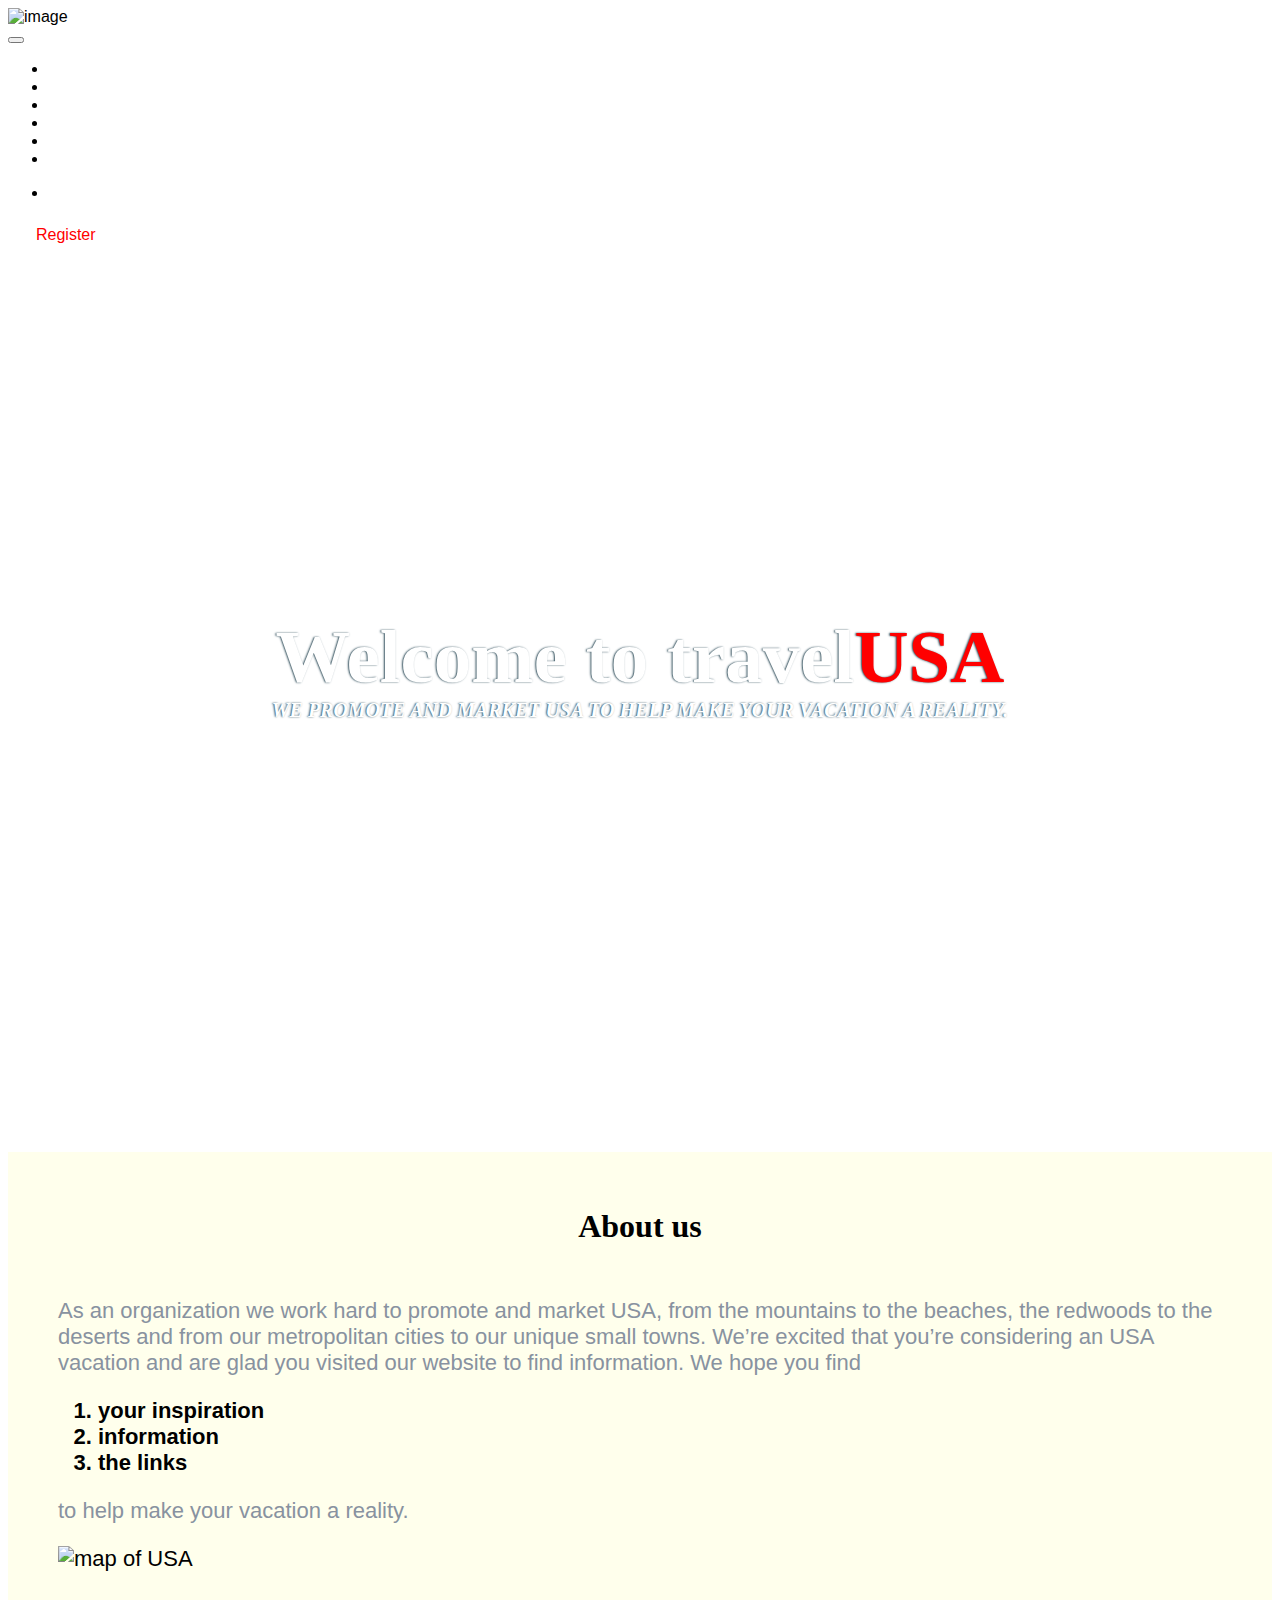
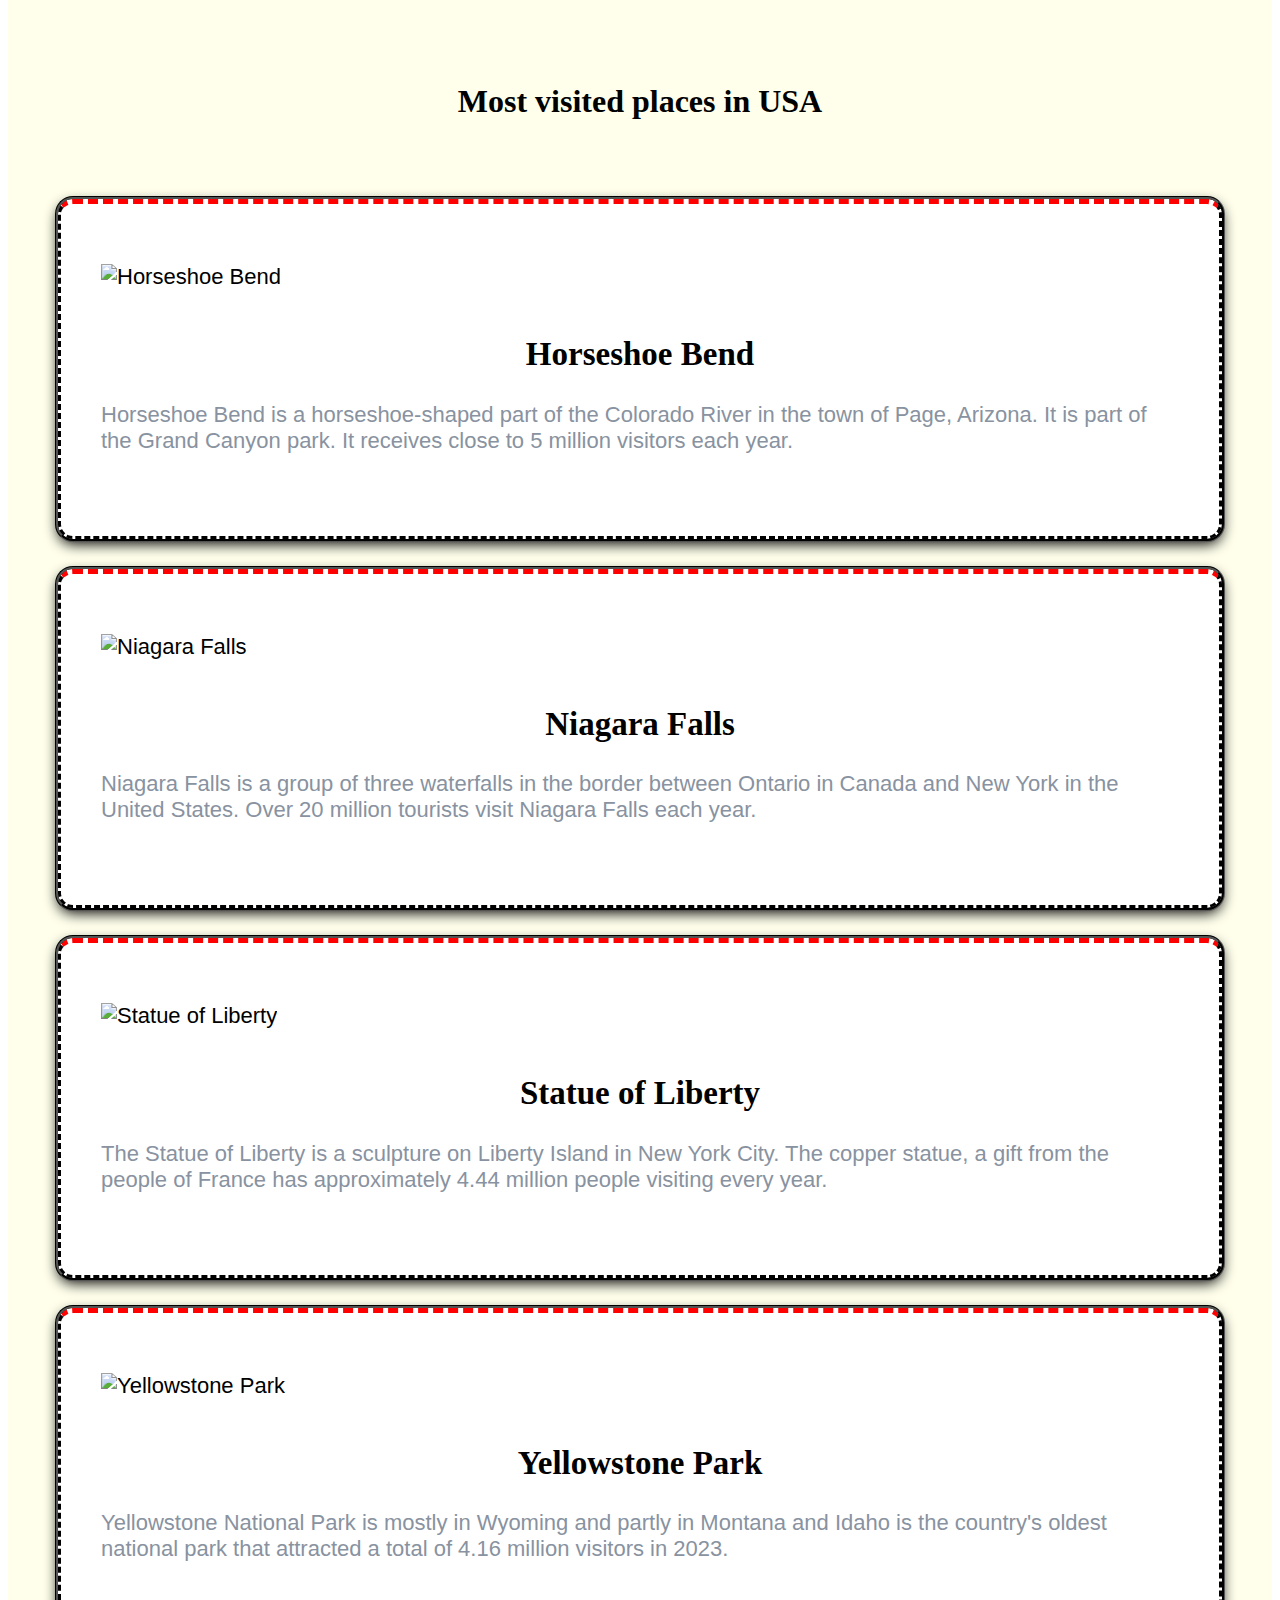
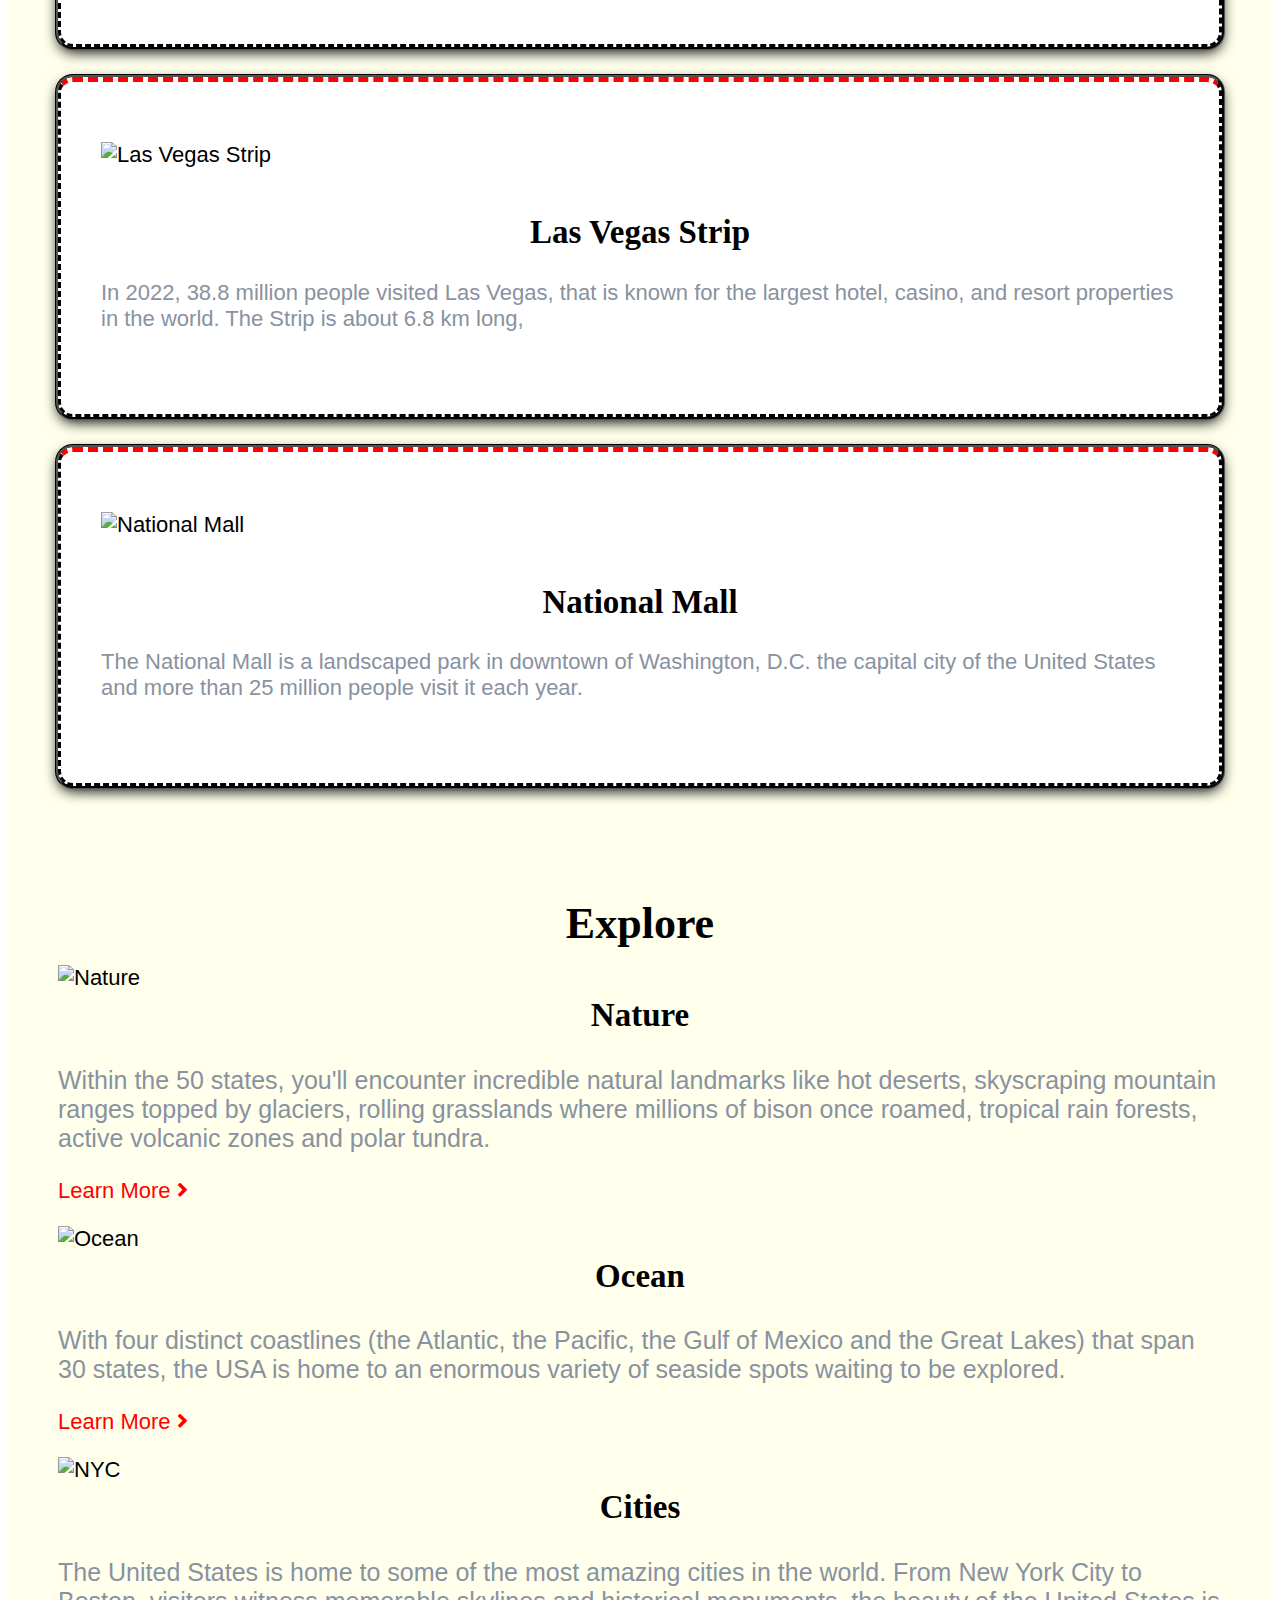
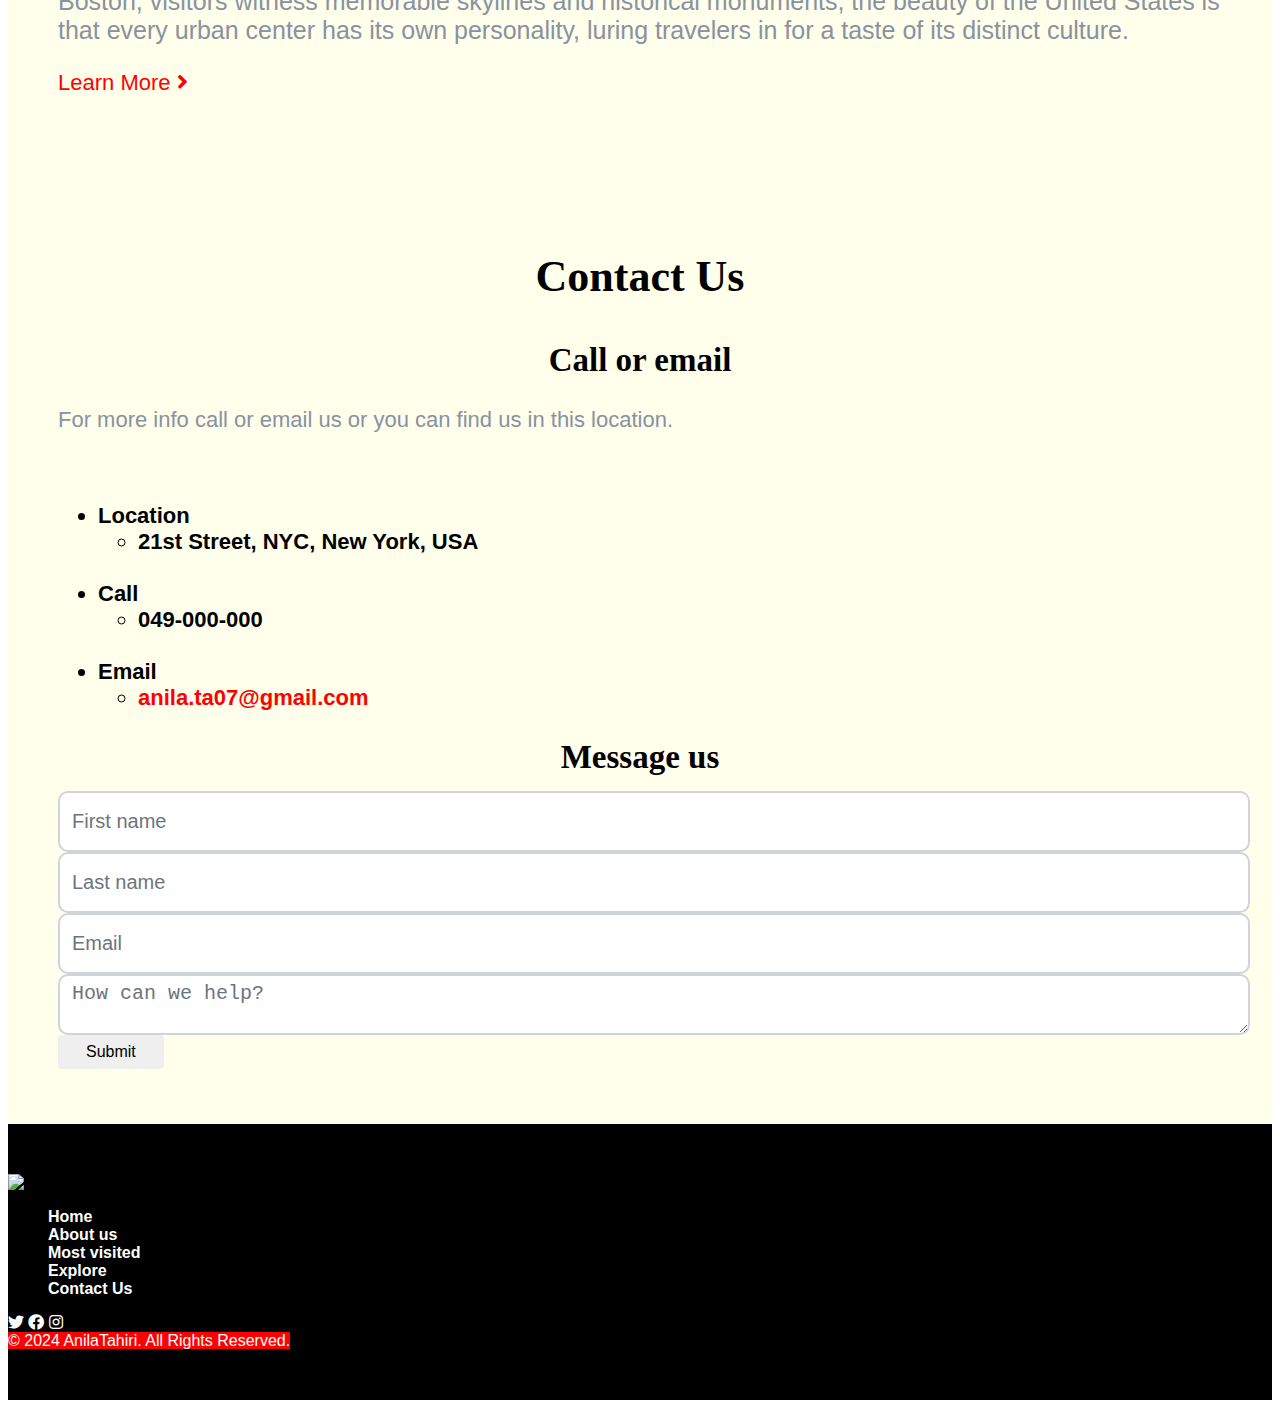
==== index.html @ 1899d4d8 "projekti" ====
<!DOCTYPE html>
<html lang="en">
<head>
    <meta charset="UTF-8">
    <meta name="viewport" content="width=device-width, initial-scale=1.0">
    <title>travelUSA</title>
    <link rel="icon" type="image/x-icon" href="/Users/anila/Desktop/projekti/image/USA.png">
    <link rel="stylesheet" href="https://stackpath.bootstrapcdn.com/bootstrap/4.1.3/css/bootstrap.min.css" integrity="sha384-MCw98/SFnGE8fJT3GXwEOngsV7Zt27NXFoaoApmYm81iuXoPkFOJwJ8ERdknLPMO" crossorigin="anonymous">
    <link rel="stylesheet" href="https://use.fontawesome.com/releases/v5.3.1/css/all.css">
    <link type="text/css" rel="stylesheet" href="css/my_css.css">
</head>
<body>
  
  <!-- Header-->
  <header id="background_image">
    <div class="container" >
      <nav class="navbar navbar-expand-md no-gutters">
        <div class="col-3 text-left">
            <img src="/Users/anila/Desktop/projekti/image/USA.png" height="30" alt="image">
        </div>
        <button class="navbar-toggler" type="button" data-toggle="collapse" data-target=".navbar-collapse-2" aria-controls="navbarNav7" aria-expanded="false" aria-label="Toggle navigation">
          <span class="navbar-toggler-icon"></span>
        </button>
        <div class=" collapse navbar-collapse navbar-collapse-2 justify-content-center col-md-6" id="navbarNav7">
          <ul class="navbar-nav justify-content-center">
            <li class="nav-item active">
              <li><a class="nav-link" href="#hero">Home</a></li>
            </li>
            <li class="nav-item">
              <a class="nav-link scrollto" href="#about">About us</a>
            </li>
            <li class="nav-item">
              <a class="nav-link" href="#mostvisited">Most visited</a>
            </li>
            <li class="nav-item">
              <a class="nav-link" href="#explore">Explore</a>
            </li>
            <li class="nav-item">
              <a class="nav-link" href="#contacts">Contact Us</a>
            </li>
          </ul>
        </div>
        <div class="collapse navbar-collapse navbar-collapse-2">
          <ul class="navbar-nav ml-auto justify-content-end">
            <li class="nav-item">
              <a class="nav-link" href="login.html" id="login">Log In</a>
            </li>
          </ul>
          <a class="btn btn-dark ml-md-3 register" href="forms.html">Register</a>
        </div>
      </nav>
    </div>
  </header>

<!-- ======= Hero Section ======= -->
<section id="hero" id="background_image">
  <div class="hero-container" data-aos="fade-up">
    <h1>Welcome to travel<span style="color:red;">USA</span></h1>
    <h2>We promote and market USA to help make your vacation a reality.</h2>
  </div>
</section><!-- End Hero -->
<main id="main">

<!-- Content-->
<section class="fdb-block" id="about">
  <div class="col-12 text-center">
    <h1>About us</h1>
  </div>
  <br>
  <div class="container">
    <div class="row align-items-center">
      <div class="col-12 col-md-12 col-lg-6 col-xl-5">
        <p >As an organization we work hard to promote and market USA, from the mountains to the beaches, the redwoods to the deserts and from our metropolitan cities to our unique small towns.
          We’re excited that you’re considering an USA vacation and are glad you visited our website to find information. We hope you find </p>
        <ol>
          <li>your inspiration</li>
          
          <li>information</li>
         
          <li>the links</li>
          
        </ol>
       <p> to help make your vacation a reality.</p>
      </div>
      <div class="col-12 col-md-8 m-auto ml-lg-auto mr-lg-0 col-lg-6 pt-5 pt-lg-0">
        <img alt="map of USA" class="img-fluid" src="/Users/anila/Desktop/projekti/image/us.png" >
      </div>
    </div>
  </div>
</section>




   <!-- Feature-->
   <section class="fdb-block" id="mostvisited">
    <div class="col-12 text-center">
      <h1>Most visited places in USA</h1>
    </div>
    <br>
    <br>
    <div class="container">
      <div class="row text-left">
        <div class="col-12 col-md-8 m-auto col-lg-4">
          <div class="fdb-box fdb-touch">
            <img alt="Horseshoe Bend" class="img-fluid" src="/Users/anila/Desktop/projekti/image/canyon.jpeg " style="height: 200px;" style="width: 200%;">
            <h2> Horseshoe Bend</h2>
            <p>Horseshoe Bend is a horseshoe-shaped part of the Colorado River in the town of Page, Arizona.
               It is part of the Grand Canyon park. It receives close to 5 million visitors each year.</p>
          </div>
        </div>
        <div class="col-12 col-md-8 m-auto col-lg-4 pt-5 pt-lg-0">
          <div class="fdb-box fdb-touch">
            <img alt="Niagara Falls" class="img-fluid" src="/Users/anila/Desktop/projekti/image/Niagara.png" style="height: 200px;" style="width: 200%;">
            <h2>Niagara Falls</h2>
            <p>Niagara Falls is a group of three waterfalls in the border between Ontario in Canada and  New York in the United States. Over 20 million tourists visit Niagara Falls each year. </p>
          </div>
        </div>
        <div class="col-12 col-md-8 m-auto col-lg-4 pt-5 pt-lg-0">
          <div class="fdb-box fdb-touch">
            <img alt="Statue of Liberty" class="img-fluid" src="/Users/anila/Desktop/projekti/image/liberty.png" style="height: 200px;" style="width: 200%;">
            <h2> Statue of Liberty</h2>
            <p>The Statue of Liberty is a sculpture on Liberty Island in New York City. The copper statue, a gift from the people of France has approximately 4.44 million people visiting every year.</p>
          </div>
        </div>
        <div class="col-12 col-md-8 m-auto col-lg-4 pt-5 pt-lg-0">
          <div class="fdb-box fdb-touch">
            <img alt=" Yellowstone Park" class="img-fluid" src="/Users/anila/Desktop/projekti/image/Yellowstone.png" style="height: 200px;" style="width: 200%;">
            <h2> Yellowstone Park</h2>
            <p>Yellowstone National Park is mostly in Wyoming and partly in Montana and Idaho is the country's oldest national park that attracted a total of 4.16 million visitors in 2023. </p>
          </div>
        </div>
        <div class="col-12 col-md-8 m-auto col-lg-4 pt-5 pt-lg-0">
          <div class="fdb-box fdb-touch">
            <img alt="Las Vegas Strip" class="img-fluid" src="/Users/anila/Desktop/projekti/image/lasvegas.jpeg" style="height: 200px;" style="width: 200%;">
            <h2>Las Vegas Strip</h2>
            <p>In 2022, 38.8 million people visited Las Vegas, that is known for the largest hotel, casino, and resort properties in the world. The Strip is about 6.8 km long,</p>
          </div>
        </div>
        <div class="col-12 col-md-8 m-auto col-lg-4 pt-5 pt-lg-0">
          <div class="fdb-box fdb-touch">
            <img alt="National Mall" class="img-fluid" src="/Users/anila/Desktop/projekti/image/national.jpeg" style="height: 200px;" style="width: 200%;">
            <h2> National Mall</h2>
            <p>The National Mall is a landscaped park in downtown of Washington, D.C. the capital city of the United States and more than 25 million people visit it each year. </p>
          </div>
        </div>
      </div>
    </div>
  </section>

  

 

       <!-- Feature-->
    <section class="fdb-block" id="explore">
      <div class="container">
        <div class="row justify-content-center pb-5">
          <div >
            <h1>Explore</h1>
          </div>
        </div>

        <div class="row text-left align-items-center pt-5 pb-md-5" >
          <div class="col-4 col-md-5">
            <img alt="Nature" class="img-fluid" src="/Users/anila/Desktop/projekti/image/nature.png">
          </div>
          
         <div class="col-12 col-md-5 m-md-auto">
            <h2><strong>Nature</strong></h2>
            <p class="lead">Within the 50 states, you'll encounter incredible natural landmarks like hot deserts, skyscraping mountain ranges topped by glaciers, 
              rolling grasslands where millions of bison once roamed, tropical rain forests, active volcanic zones and polar tundra.</p>
            <p><a href="nature.html">Learn More <i class="fas fa-angle-right"></i></a></p>
          </div>
        </div>
    
        <div class="row text-left align-items-center pt-5 pb-md-5">
          <div class="col-4 col-md-5 m-md-auto order-md-5">
            <img alt="Ocean" class="img-fluid" src="/Users/anila/Desktop/projekti/image/beach.jpeg" >
          </div>
          <div class="col-12 col-md-5">
            <h2><strong>Ocean</strong></h2>
            <p class="lead"> With four distinct coastlines (the Atlantic, the Pacific, the Gulf of Mexico and the Great Lakes) that span 30 states, 
              the USA is home to an enormous variety of seaside spots waiting to be explored.</p>
            <p><a href="ocean.html">Learn More <i class="fas fa-angle-right"class="fas fa-angle-right"></i></a></p>
          </div>
        </div>
    
        <div class="row text-left align-items-center pt-5">
          <div class="col-4 col-md-5">
            <img alt="NYC" class="img-fluid" src="/Users/anila/Desktop/projekti/image/nyc (1).png">
          </div>
          <div class="col-12 col-md-5 m-md-auto">
            <h2><strong>Cities</strong></h2>
            <p class="lead">The United States is home to some of the most amazing cities in the world. From New York City to Boston, visitors witness memorable skylines
               and historical monuments, the beauty of the United States is that every urban center has its own personality, luring travelers in for a taste of its distinct culture.
            </p>
            <p><a href="city.html">Learn More <i class="fas fa-angle-right"></i></a></p>
          </div>
        </div>
      </div>
    </section>

    

   <!-- Contacts-->
   <section class="fdb-block"  >
      <div class="container">
        <br>
        <div class="row text-left"></div>
          <div class="col-11">
            <h1>Contact Us</h1>
          </div>
        </div>
        <br>
      </div>
    </div>
    <div class="container bg-r">

      <div class="row">
        
        <div class="col-12 col-md-6 col-lg-5">
          <h2>Call or email</h2>
          <p class="text-large">For more info call or email us or you can find us in this location.</p>
          <br>
          <address>
            <ul id="list">
              <li>Location</li>
              <ul><li>21st Street, NYC, New York, USA</li></ul>
              <br>
              <li>Call</li>
              <ul><li>049-000-000</li></ul>
              <br>
              <li>Email</li>
              <ul><li> <a href="mailto:anila.ta07@gmail.com">anila.ta07@gmail.com</a></li></ul>
            </ul>
           </address>
        </div>
  
        <div class="col-12 col-md-6 ml-auto">
          <h2>Message us</h2>
          <form>

            <div class="row">
              <div class="col">
                <input type="text" class="form-control" placeholder="First name" required>
              </div>

              <div class="col">
                <input type="text" class="form-control" placeholder="Last name" required>
              </div>
            </div>

            <div class="row mt-4">
              <div class="col">
                <input type="email" class="form-control" placeholder="Email" required>
              </div>
            </div>
  
        
            <div class="row mt-4">
              <div class="col">
                <textarea class="form-control" name="message" rows="5" placeholder="How can we help?"></textarea>
              </div>

            </div>
            <div class="row mt-4">
              <div class="col">
                <button type="submit" class="btn btn-dark">Submit</button>
              </div>
            </div>
          </form>
        </div>
      </div>
    </div>
  </section>
 

     
    <!-- Footer-->
    <footer class="footer">
      <div class="container">
        <div class="row text-center align-items-center">
          <div class="col-12 col-lg-2 text-lg-left">
            <img alt="USA icon" src="/Users/anila/Desktop/projekti/image/USA.png" height="40">
          </div>
    
          <div class="col mt-4 mt-lg-0 text-center">
            <ul class="nav justify-content-center">
              <li class="nav-item">
                <a class="nav-link active" href="#hero">Home</a>
              </li>
              <li class="nav-item">
                <a class="nav-link" href="#about">About us</a>
              </li>
              <li class="nav-item">
                <a class="nav-link" href="#mostvisited">Most visited</a>
              </li>
              <li class="nav-item">
                <a class="nav-link" href="#explore">Explore</a>
              </li>
              <li class="nav-item">
                <a class="nav-link" href="#contacts">Contact Us</a>
              </li>
            </ul>
          </div>
    
          <div class="col-12 col-lg-2 mt-4 mt-lg-0 text-lg-right">
            <a href="https://twitter.com/?lang=en" class="mx-2"><i class="fab fa-twitter" aria-hidden="true"></i></a>
            <a href="https://www.facebook.com/" class="mx-2"><i class="fab fa-facebook" aria-hidden="true"></i></a>
            <a href="https://www.instagram.com/" class="mx-2"><i class="fab fa-instagram" aria-hidden="true"></i></a>
          </div>
        </div>
    
        <div class="row mt-4">
          <div class="col text-center">
            <mark style="background-color: red; color: white;">© 2024 AnilaTahiri.  All Rights Reserved.</mark>
          </div>
        </div>
      </div>
     </footer>
     <button onclick="topFunction()" id="myBtn" title="Go to top">Top</button>
     <script>
      // Get the button:
      let mybutton = document.getElementById("myBtn");

      // When the user scrolls down 20px from the top of the document, show the button
      window.onscroll = function() {scrollFunction()};

      function scrollFunction() {
        if (document.body.scrollTop > 20 || document.documentElement.scrollTop > 20) {
          mybutton.style.display = "block";
        } else {
          mybutton.style.display = "none";
        }
      }

      // When the user clicks on the button, scroll to the top of the document
      function topFunction() {
        document.body.scrollTop = 0; // For Safari
        document.documentElement.scrollTop = 0; // For Chrome, Firefox, IE and Opera
      }
     </script>
</body>
</html>
---- css/my_css.css ----
/*--------------------------------------------------------------
# General
--------------------------------------------------------------*/

a {
  color: red;
  text-decoration: none;
  background-color: transparent;
}

a:hover {
  color: #0056b3;
  text-decoration: underline;
}

address {
  margin-bottom: 16px;
  font-style: normal;
}

body {
  font-family: Lato, Helvetica, Arial;
  font-size: 16px;
  font-weight: 400;
  text-align: left;
}

h1, h2, h3, h4, h5, h6 
.h1, .h2, .h3, .h4, .h5, .h6 {
  margin-top: 0px;
  margin-bottom: 8px; 
  font-family: 'Times New Roman', Times, serif;
  line-height: 1.5;
  color: black;
  text-align: center;
}

h3{
text-decoration: underline;
}

/*--------------------------------------------------------------
# Back to top button
--------------------------------------------------------------*/
    
#myBtn {
  display: none; /* Hidden by default */
  position: fixed; /* Fixed/sticky position */
  bottom: 20px; /* Place the button at the bottom of the page */
  right: 30px; /* Place the button 30px from the right */
  z-index: 99; /* Make sure it does not overlap */
  border: dotted; /* Remove borders */
  background-color: red; /* Set a background color */
  color: white; /* Text color */
  cursor: pointer; /* Add a mouse pointer on hover */
  padding: 15px; /* Some padding */
  border-radius: 20px; /* Rounded corners */
  font-size: 18px; /* Increase font size */
}
      
#myBtn:hover {
  background-color: black; 
}


/*--------------------------------------------------------------
# Headings Section
--------------------------------------------------------------*/



#list{
  text-align: left;
  list-style-image: url('/Users/anila/Desktop/projekti/image/monitor.svg')

}
 

li{
  font-weight: bold;
}

p {
  color: #8892a0;
 }



/*--------------------------------------------------------------
# Navbar Section
--------------------------------------------------------------*/
header .navbar-nav a.nav-link {
    color: white; 
      }
header .navbar-nav a.nav-link:hover {
    color: black; 
      }
header .navbar-nav .active a.nav-link {
    color: black;
       }
.register{
  border-radius: 10px;
}
 
#main {
  margin-top: 90px;
      }
        

 

/*--------------------------------------------------------------
# Hero Section
--------------------------------------------------------------*/
#hero {
  width: 100%;
  height: 100vh;
  background:  url("/Users/anila/Desktop/projekti/image/usa1.jpg") top center;
  background-repeat: no-repeat;
  background-size: cover;
  position: relative;
  margin-bottom: -90px;

}
#background_image {
  background-image: url("/Users/anila/Desktop/projekti/image/usa1.jpg");
  background-size: cover;
}

#hero .hero-container {
  position: absolute;
  bottom: 0;
  top: 0;
  left: 0;
  right: 0;
  display: flex;
  justify-content: center;
  align-items: center;
  flex-direction: column;
  text-align: center;
}

#hero h1 {
  margin: 0 0 10px 0;
  font-size: 75px;
  line-height: 56px;
  color: #fff;
  text-shadow: -1px 0 2px #2f4d5a;


}

#hero h2 {
  color: #fff;
  margin-bottom: 50px;
  font-size: 20px;
  text-transform: uppercase;
  font-weight: 700;
  text-shadow: -1px 0 2px #2f4d5a;
  font-style: italic;
}
/*--------------------------------------------------------------
# Content all 4 Section
--------------------------------------------------------------*/

.fdb-block {
  
  padding: 50px;
  position: relative;
  background-size: cover;
  background-position: center;
  background-repeat: no-repeat;
  overflow: hidden;
  background-color:  #FFFFEC; 
  color: black;

}
  
.fdb-block .container {
  background-position: center;
  background-repeat: no-repeat;
  background-size: contain; 
  margin-bottom: 5px;
  font-size: 22px;

}
.fdb-block .container.bg-r {
  background-position: right;

}
      
  /*--------------------------------------------------------------
  # Most visited Section
  --------------------------------------------------------------*/
 

.fdb-block .fdb-box {
  background: white;
  padding:60px 40px;
  overflow: hidden;
  color: black;
  border-radius: 15px;
  box-shadow: 0 5px 14px 0 black !important; 
  border-style:dashed;
  outline-style:groove;
  margin-top: 30px;

}

.fdb-block .fdb-touch {
  border-top: solid 5px red;
  border-style: dashed;
}
    
.fdb-block img + h1, .fdb-block img + h2 {
  margin-top: 40px; 
}

.lead{
  font-size:25px ;
}
  

/*--------------------------------------------------------------
# Forms Section
--------------------------------------------------------------*/

.form-control {
  display: block;
  width: 100%;
  height: 45px;
  padding: 6px 12px;
  font-size: 20px;
  background-color:white;
  background-clip: padding-box;
  border: 2px solid #ced4da;
  border-radius:10px;
  transition: border-color 0.15s ease-in-out, box-shadow 0.15s ease-in-out;
}
       
        
      
.form-control:focus {
  color: black;
  background-color: #fff;
  border-color: #ced4da;
  outline: 0;
  box-shadow: 0 0 0 0.2rem rgba(0, 123, 255, 0.25); 
}

.form-control::placeholder {
  color: #6c757d;
  opacity: 1;
}


/*--------------------------------------------------------------
# Button
--------------------------------------------------------------*/


.btn {
  display: inline-block;
  font-weight: 400;
  text-align: center;
  white-space: nowrap;
  vertical-align: middle;
  border: 2px solid transparent;
  padding: 6px 26px;
  font-size: 16px;
  border-radius:4px;
}
  
 /*--------------------------------------------------------------
# Footer Section
--------------------------------------------------------------*/
.footer{
  background-color: black;
}

footer {
  padding: 50px 0 !important; 
}

footer.footer-large {
    padding: 10px 0 !important; 
}

footer .flex-column .nav-link {
    padding-left: 0; 
}

footer a {
    color: white; 
}

footer a:hover{
      color:red;
}
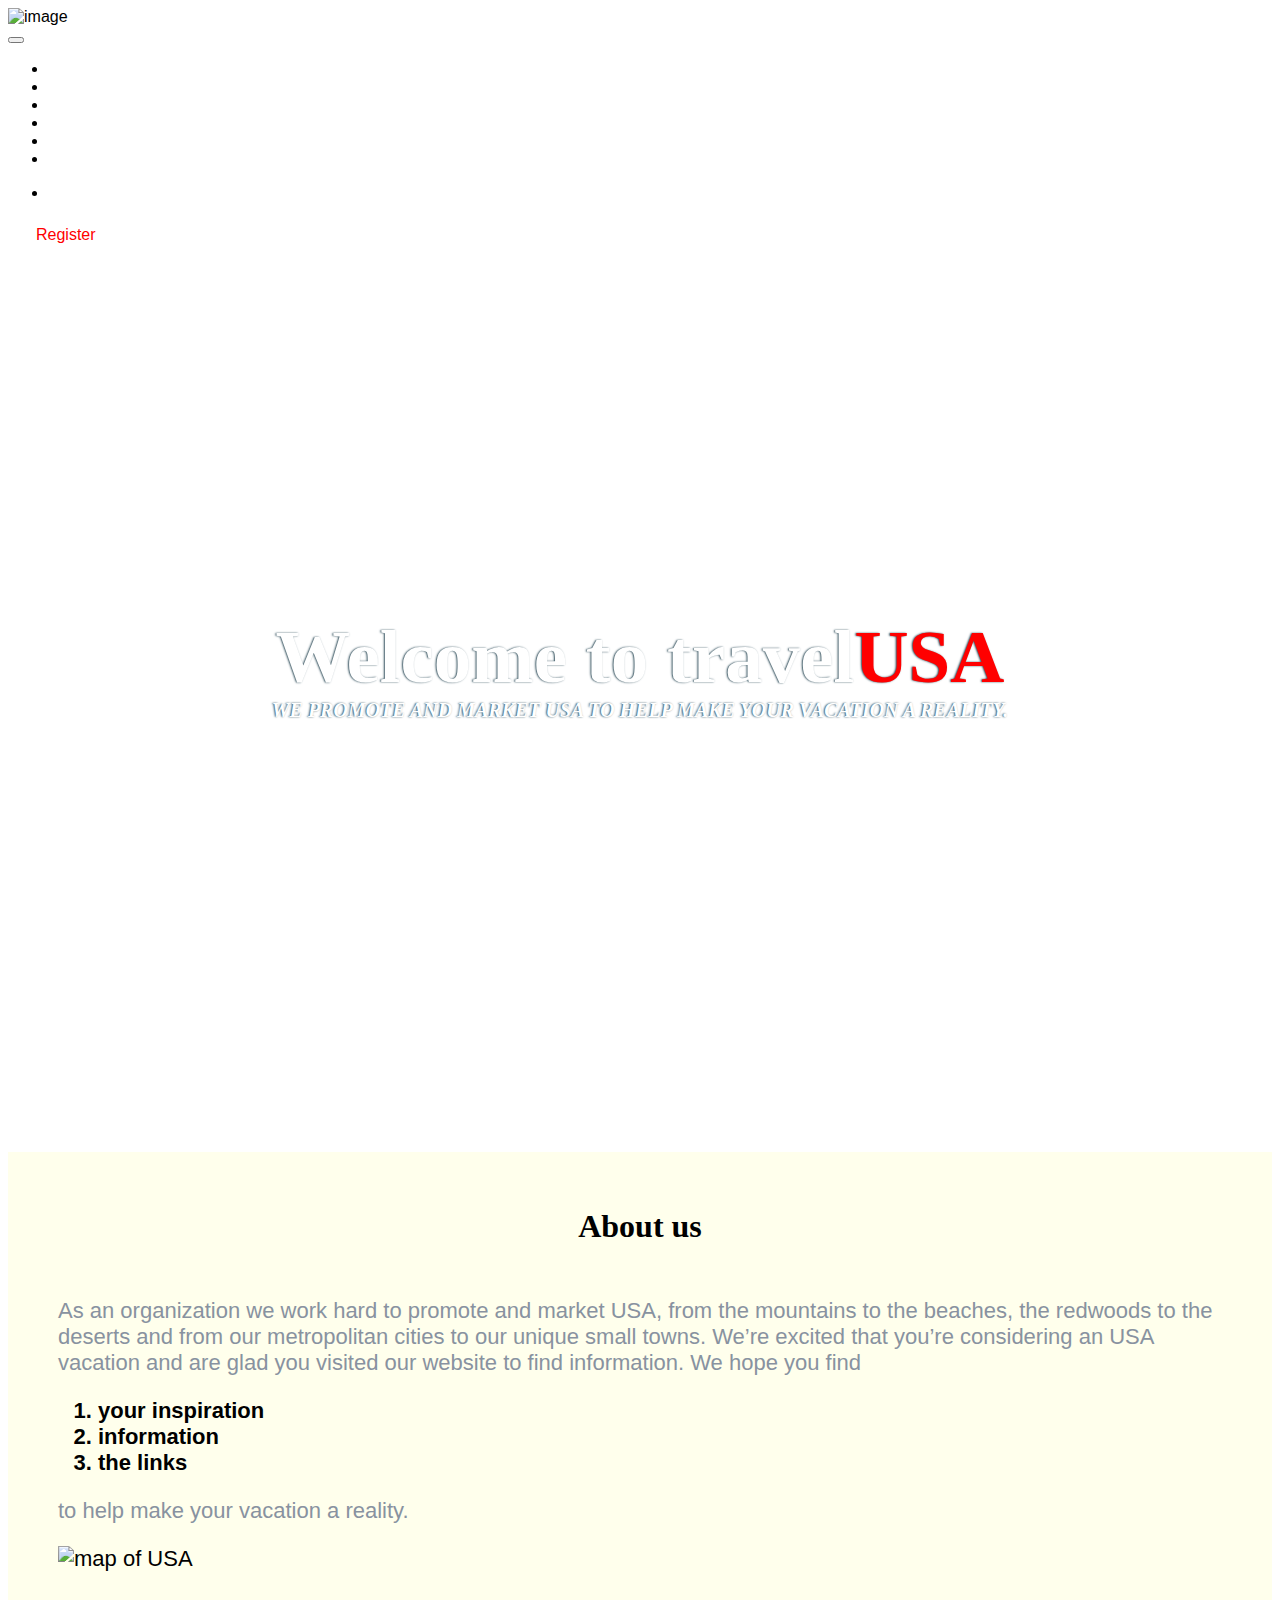
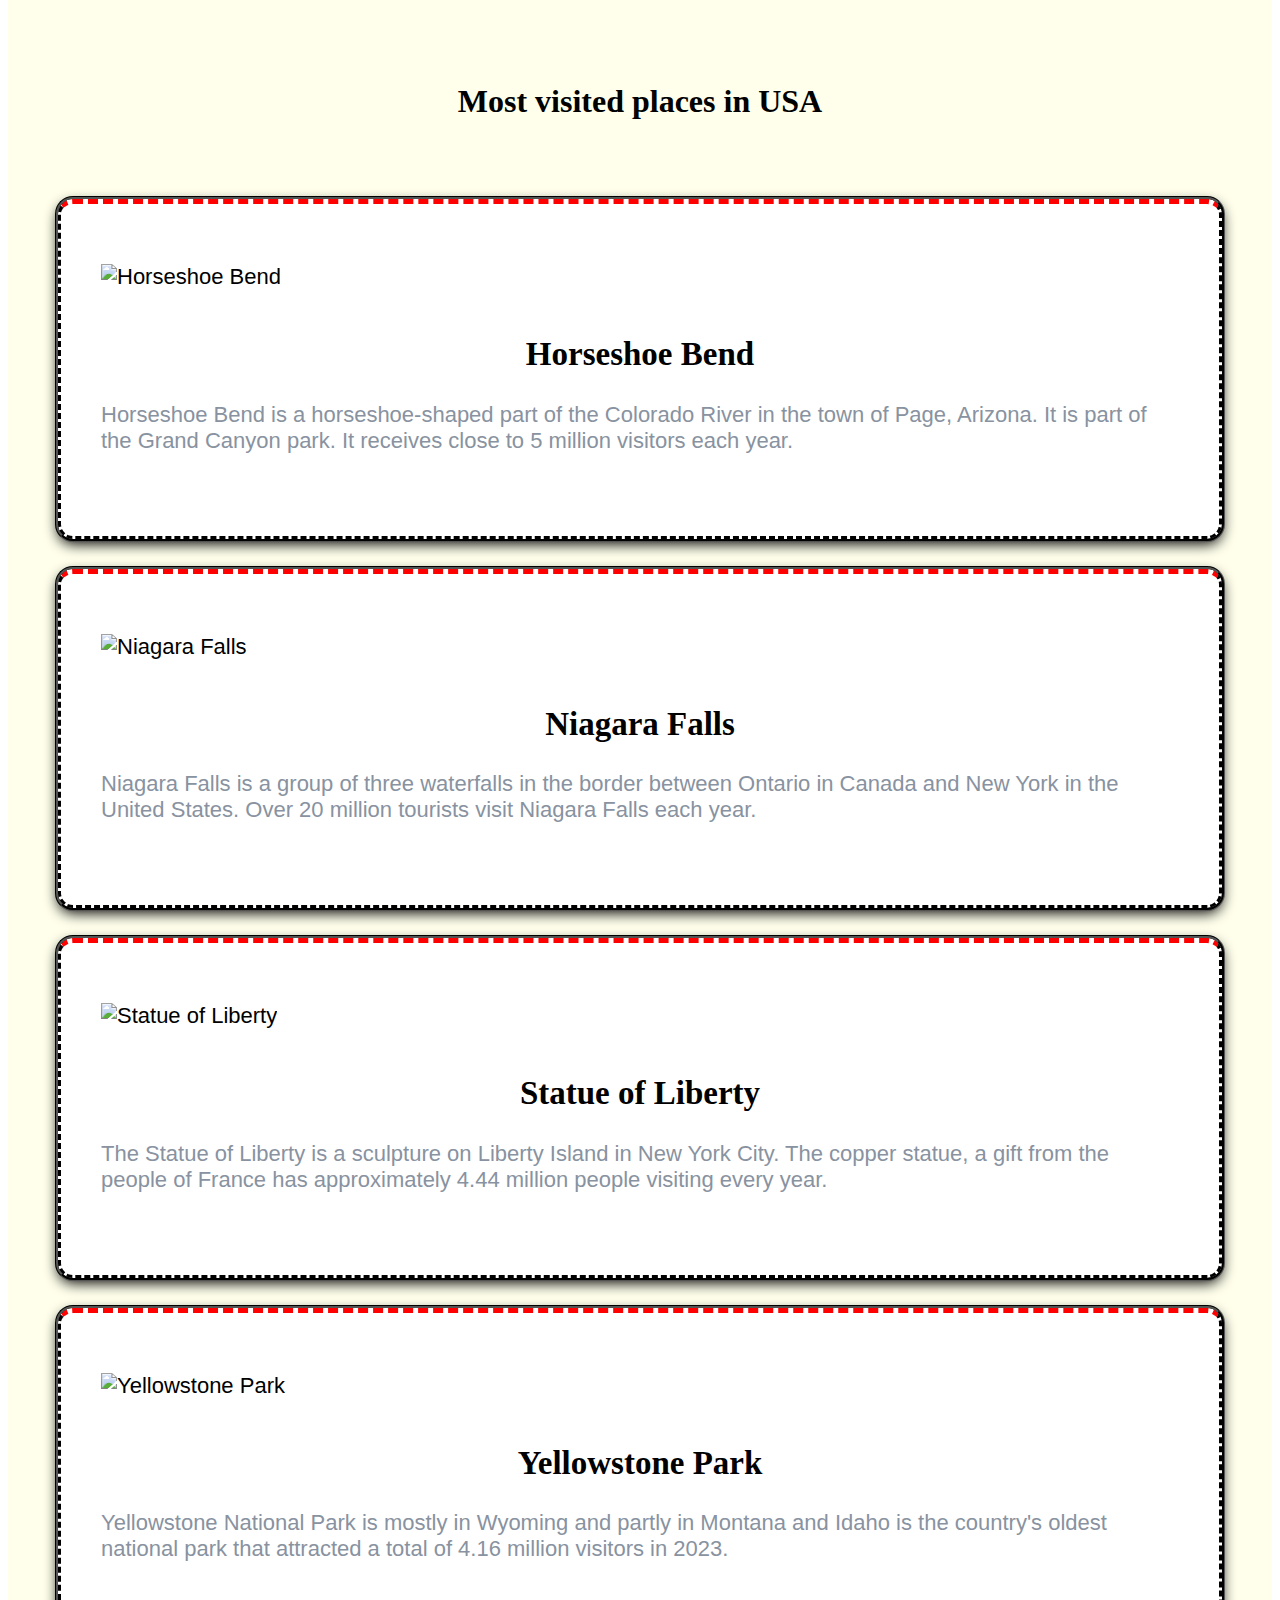
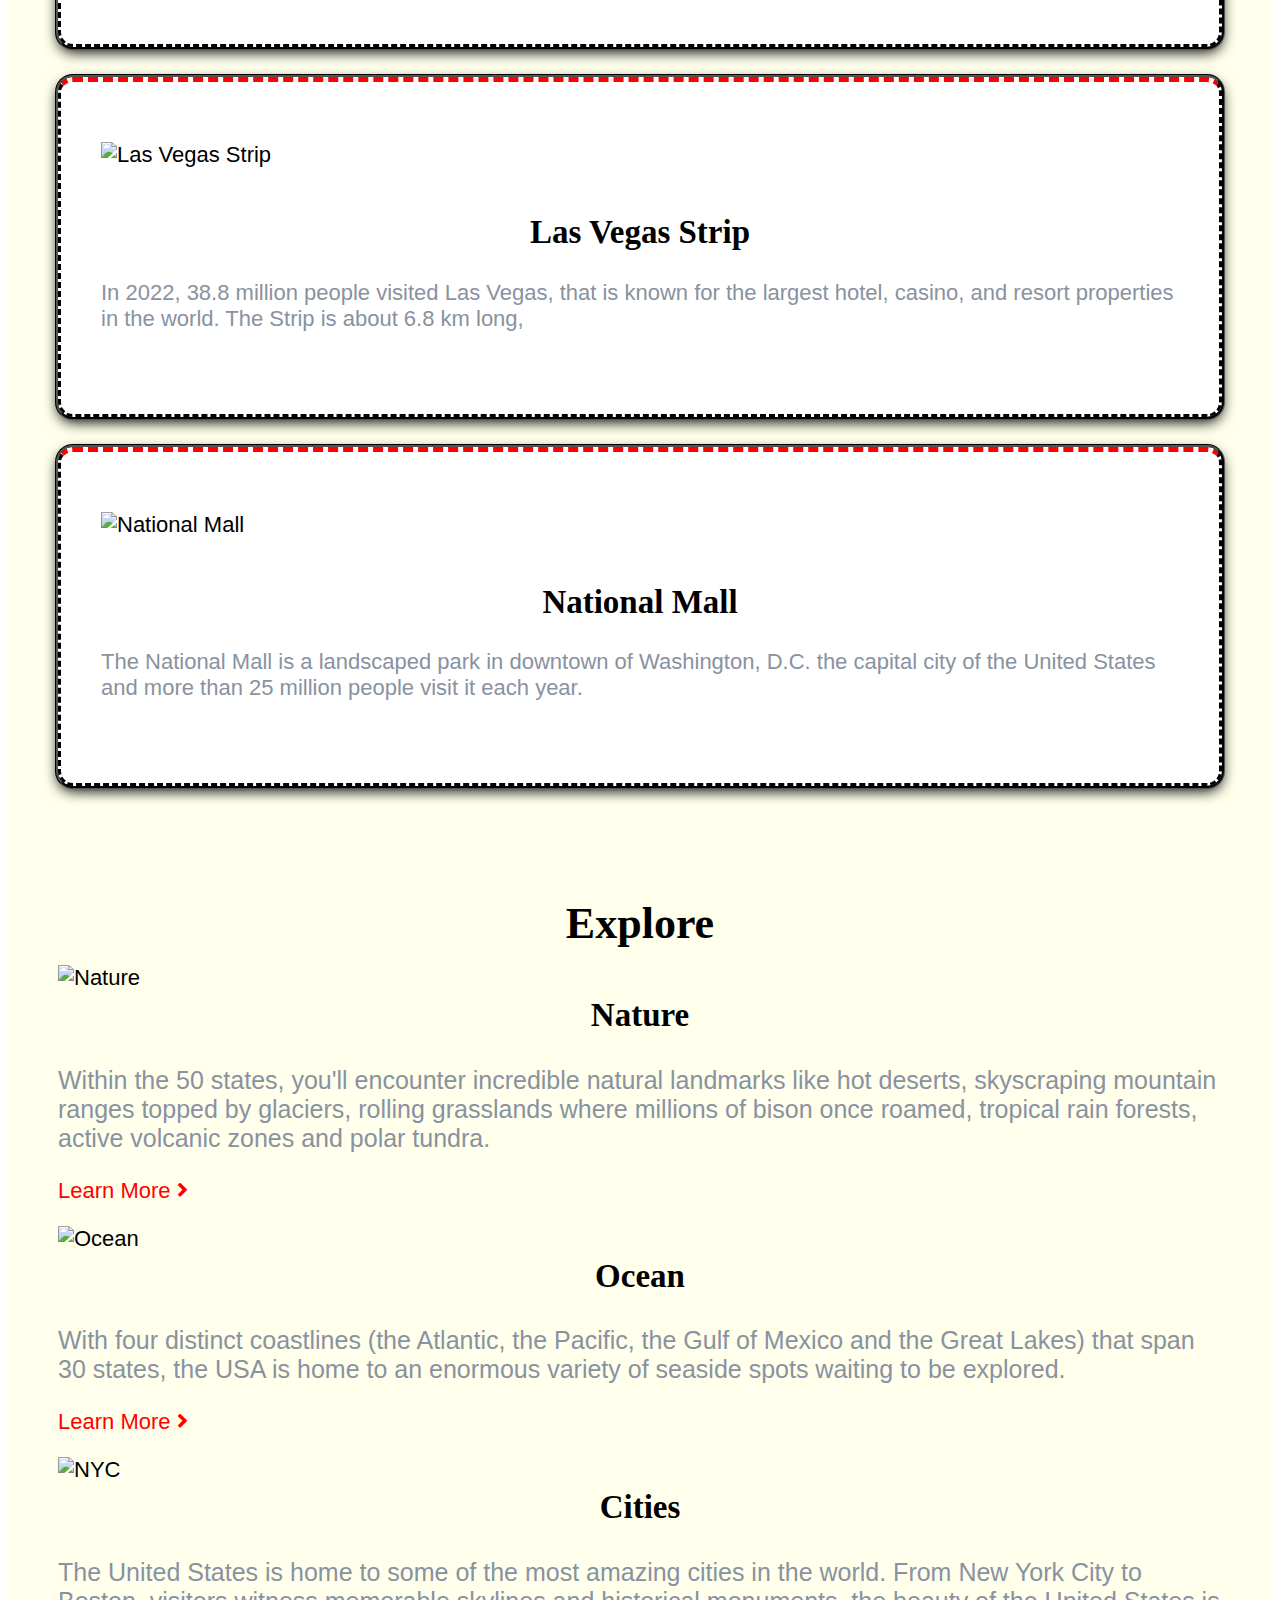
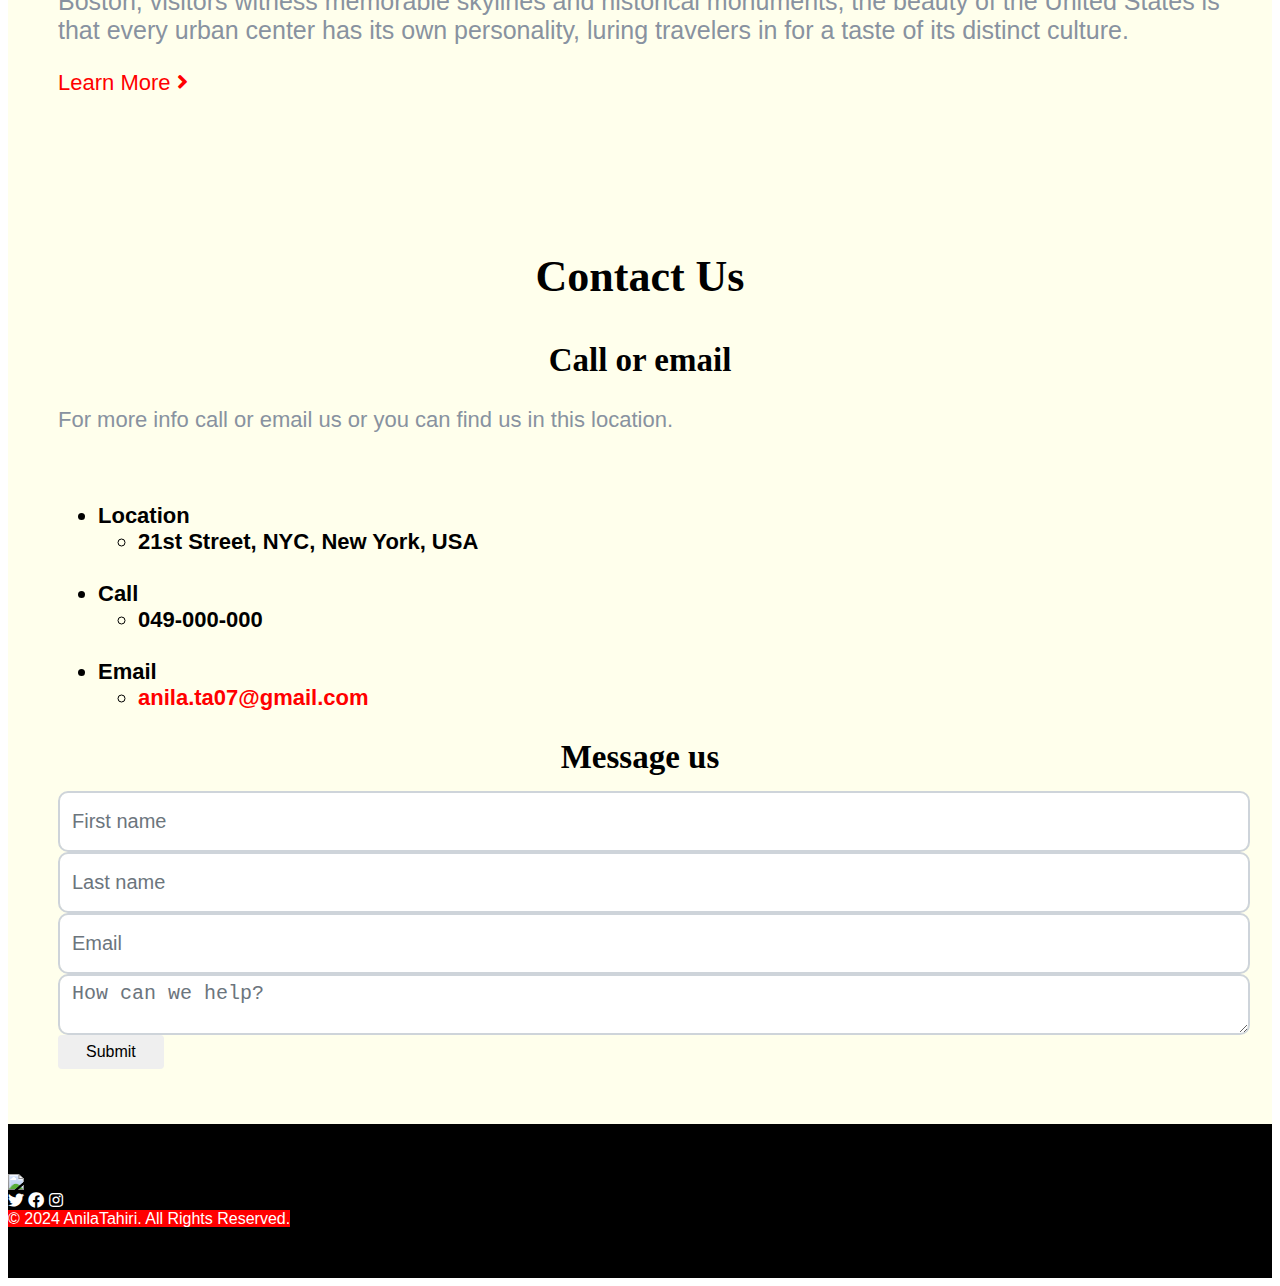
==== commit 4e067c30: "last changes" ====
--- a/index.html
+++ b/index.html
@@ -32,9 +32,16 @@
             <li class="nav-item">
               <a class="nav-link" href="#mostvisited">Most visited</a>
             </li>
-            <li class="nav-item">
-              <a class="nav-link" href="#explore">Explore</a>
-            </li>
+            
+            <li class="dropdown" class="nav-item">
+              <a class="nav-link" href="#explore"><span>Explore</span> <i class="bi bi-chevron-down"></i></a>
+              <ul>
+                <li><a href="nature.html#nature">Nature</a></li>
+                <li><a href="ocean.html#ocean">Ocean</a></li>
+                <li><a href="city.html#cities">Cities</a></li>
+              </ul>
+            </li>
+            
             <li class="nav-item">
               <a class="nav-link" href="#contacts">Contact Us</a>
             </li>
@@ -178,7 +185,7 @@
           <div class="col-4 col-md-5 m-md-auto order-md-5">
             <img alt="Ocean" class="img-fluid" src="/Users/anila/Desktop/projekti/image/beach.jpeg" >
           </div>
-          <div class="col-12 col-md-5">
+          <div class="col-12 col-md-5" id="ocean">
             <h2><strong>Ocean</strong></h2>
             <p class="lead"> With four distinct coastlines (the Atlantic, the Pacific, the Gulf of Mexico and the Great Lakes) that span 30 states, 
               the USA is home to an enormous variety of seaside spots waiting to be explored.</p>
@@ -190,7 +197,7 @@
           <div class="col-4 col-md-5">
             <img alt="NYC" class="img-fluid" src="/Users/anila/Desktop/projekti/image/nyc (1).png">
           </div>
-          <div class="col-12 col-md-5 m-md-auto">
+          <div class="col-12 col-md-5 m-md-auto" id="cities">
             <h2><strong>Cities</strong></h2>
             <p class="lead">The United States is home to some of the most amazing cities in the world. From New York City to Boston, visitors witness memorable skylines
                and historical monuments, the beauty of the United States is that every urban center has its own personality, luring travelers in for a taste of its distinct culture.
@@ -204,7 +211,7 @@
     
 
    <!-- Contacts-->
-   <section class="fdb-block"  >
+   <section class="fdb-block" id = "contacts" >
       <div class="container">
         <br>
         <div class="row text-left"></div>
@@ -285,34 +292,15 @@
             <img alt="USA icon" src="/Users/anila/Desktop/projekti/image/USA.png" height="40">
           </div>
     
-          <div class="col mt-4 mt-lg-0 text-center">
-            <ul class="nav justify-content-center">
-              <li class="nav-item">
-                <a class="nav-link active" href="#hero">Home</a>
-              </li>
-              <li class="nav-item">
-                <a class="nav-link" href="#about">About us</a>
-              </li>
-              <li class="nav-item">
-                <a class="nav-link" href="#mostvisited">Most visited</a>
-              </li>
-              <li class="nav-item">
-                <a class="nav-link" href="#explore">Explore</a>
-              </li>
-              <li class="nav-item">
-                <a class="nav-link" href="#contacts">Contact Us</a>
-              </li>
-            </ul>
-          </div>
-    
-          <div class="col-12 col-lg-2 mt-4 mt-lg-0 text-lg-right">
+          
+          <div class="col mt-4 mt-lg-0 text-lg-right">
             <a href="https://twitter.com/?lang=en" class="mx-2"><i class="fab fa-twitter" aria-hidden="true"></i></a>
             <a href="https://www.facebook.com/" class="mx-2"><i class="fab fa-facebook" aria-hidden="true"></i></a>
             <a href="https://www.instagram.com/" class="mx-2"><i class="fab fa-instagram" aria-hidden="true"></i></a>
           </div>
         </div>
     
-        <div class="row mt-4">
+        <div class="col mt-4 mt-lg-0 text-center">
           <div class="col text-center">
             <mark style="background-color: red; color: white;">© 2024 AnilaTahiri.  All Rights Reserved.</mark>
           </div>
--- a/css/my_css.css
+++ b/css/my_css.css
@@ -106,8 +106,49 @@
   margin-top: 90px;
       }
         
-
+.navbar .dropdown ul {
+  display: block;
+  position: absolute;
+  margin: 0;
+  padding: 10px 0;
+  z-index: 99;
+  opacity: 0;
+  visibility: hidden;
+  background: rgb(218, 206, 206);
+  box-shadow: 0px 0px 30px rgba(127, 137, 161, 0.25);
+  transition: 0.3s;
+  list-style-type: none;
+}
+      
+.navbar .dropdown ul li {
+  min-width: 100px;
+}
+      
+.navbar .dropdown ul a {
+  padding: 5px 10px;
+  font-size: 15px;
+  text-transform: underline;
+  font-weight: 600;
+  color: #2f4d5a;
+}
+      
+.navbar .dropdown ul a i {
+  font-size: 12px;
+}
+      
+.navbar .dropdown ul a:hover,
+.navbar .dropdown ul .active:hover,
+.navbar .dropdown ul li:hover>a {
+  color: red;
+}
+      
+.navbar .dropdown:hover>ul {
+  opacity: 1;
+  top: 100%;
+  visibility: visible;
+      }
  
+      
 
 /*--------------------------------------------------------------
 # Hero Section
